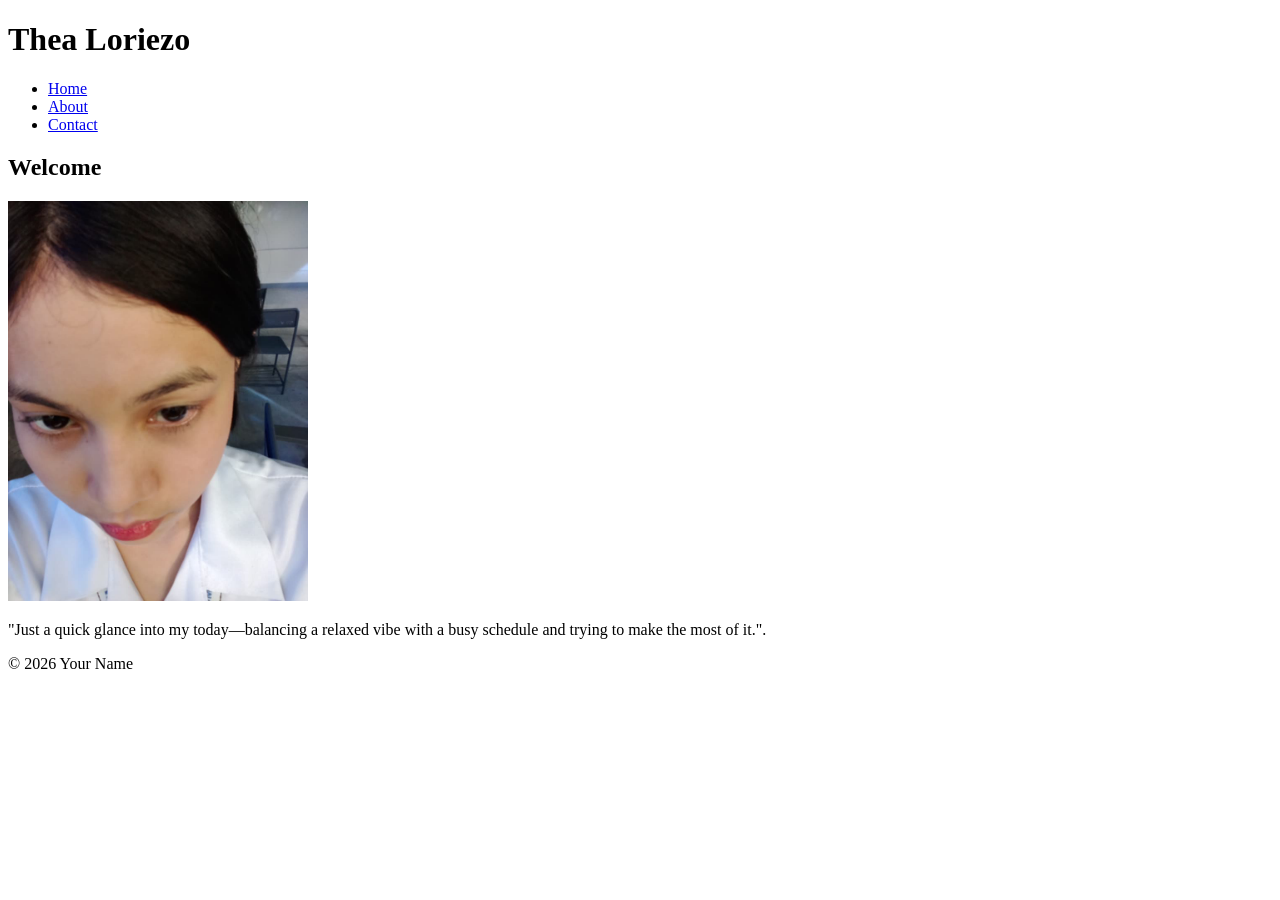
==== Index.html @ a7825bf5 "Module 2 Ex 1: semantic three-page site" ====
<!DOCTYPE html>
<html lang="en">
<head>
<meta charset="UTF-8">
<meta name="viewport" content="width=device-width, initial-scale=1">
<title>Home | Thea Loriezo</title>
</head>
<body>
<header>
<h1>Thea Loriezo</h1>
<nav>
<ul>
<li><a href="index.html">Home</a></li>
<li><a href="about.html">About</a></li>
<li><a href="contact.html">Contact</a></li>
</ul>
</nav>
</header>
<main>
<article>
<h2>Welcome</h2>
<img src="assets/picture.jpg" alt="Thea Loriezo looking at the camera" width="300">
<p> "Just a quick glance into my today—balancing a relaxed vibe with a busy schedule and trying to make the most of it.".</p>
</article>
</main>
<footer>
<p>&copy; 2026 Your Name</p>
</footer>
</body>
</html>
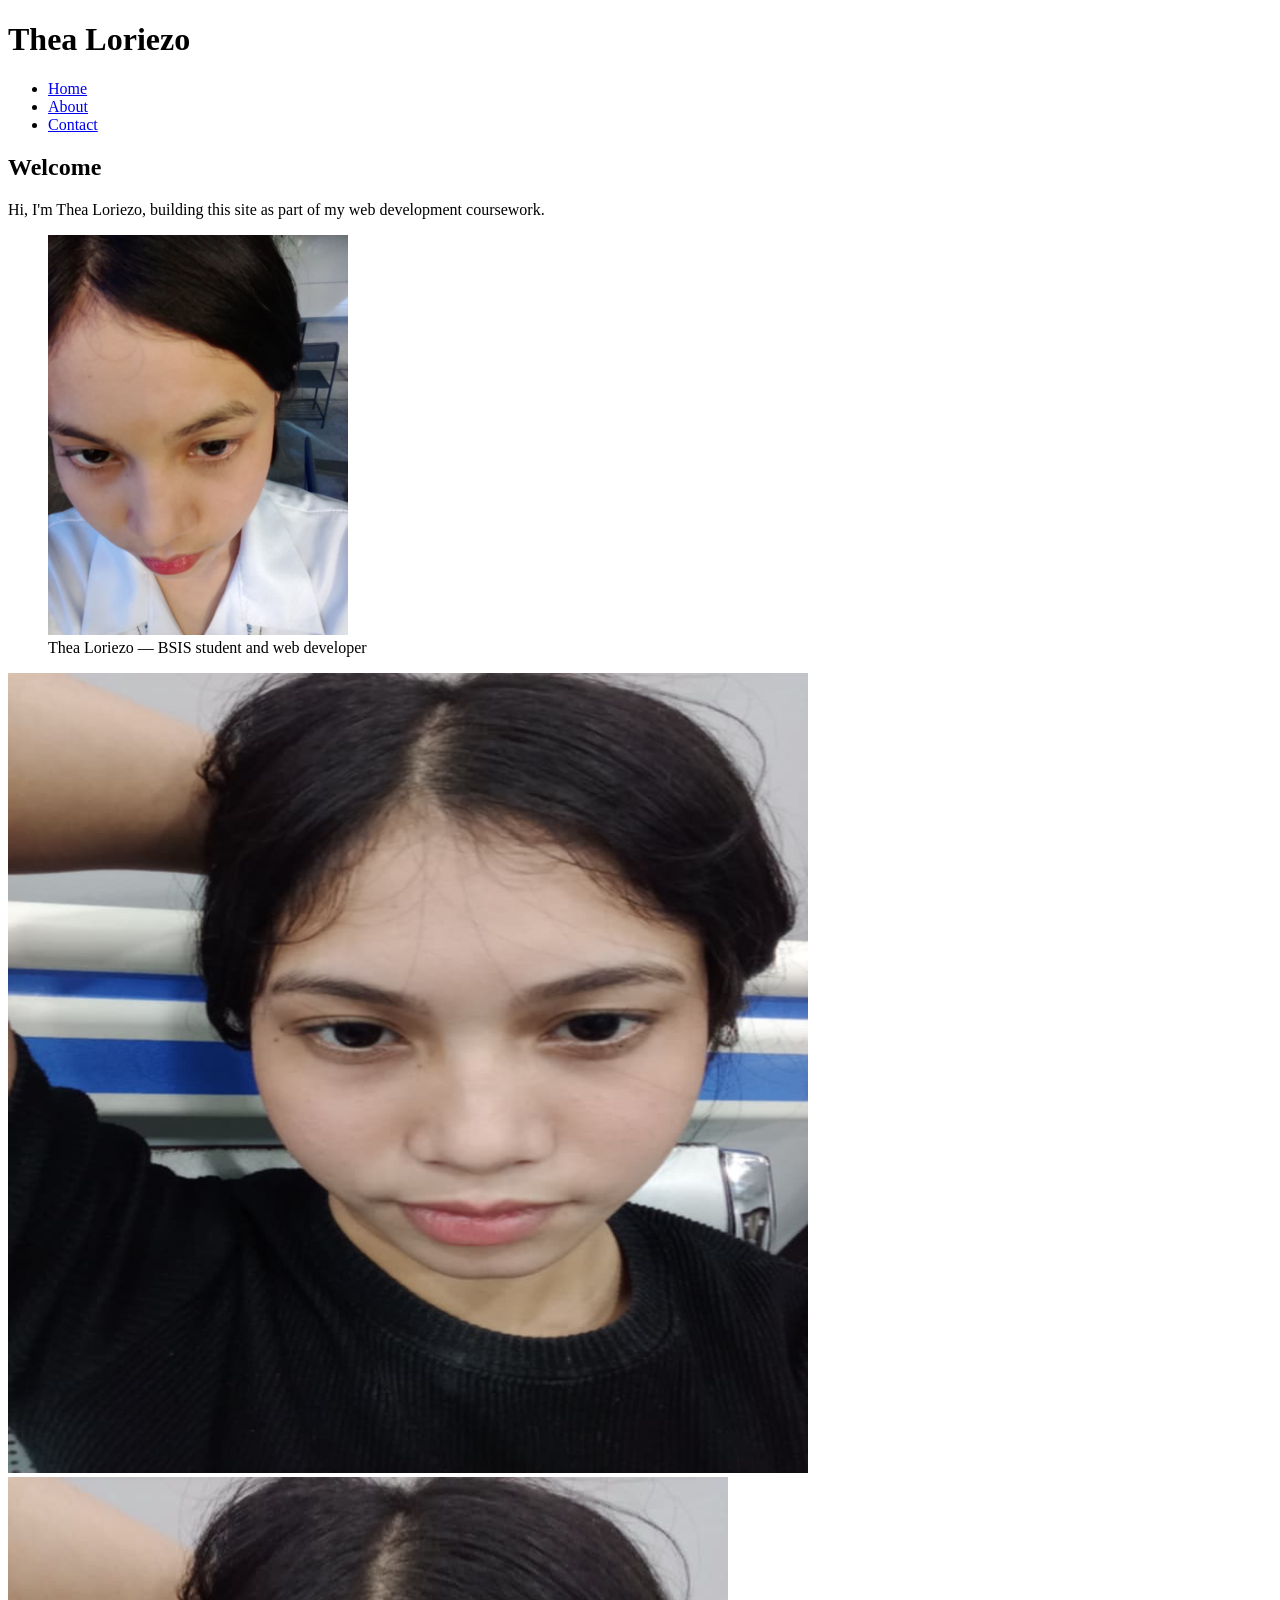
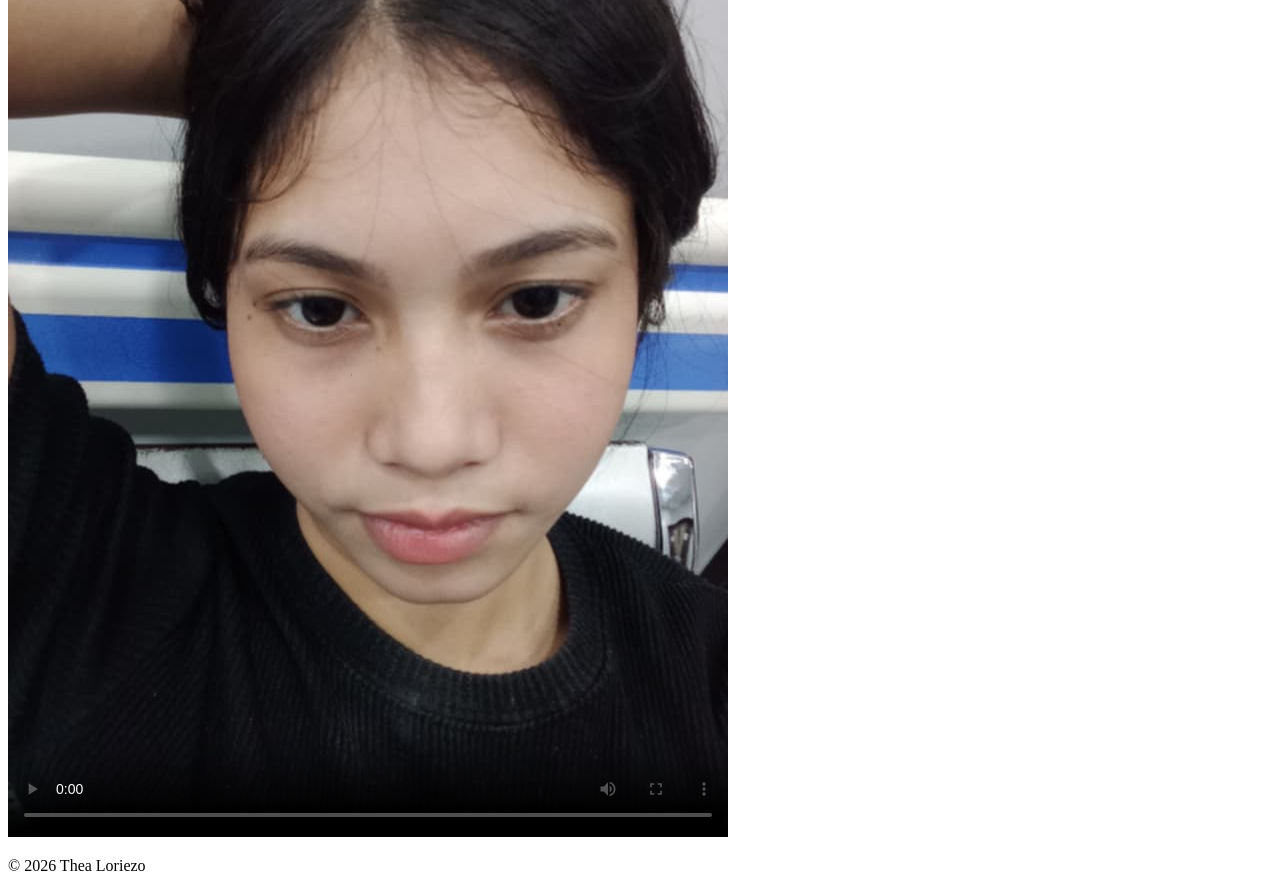
==== commit 54d64b95: "Module 2 Ex 4: SEO metadata and Open Graph tags" ====
--- a/Index.html
+++ b/Index.html
@@ -1,30 +1,59 @@
 <!DOCTYPE html>
 <html lang="en">
 <head>
-<meta charset="UTF-8">
-<meta name="viewport" content="width=device-width, initial-scale=1">
-<title>Home | Thea Loriezo</title>
+  <meta charset="UTF-8">
+  <meta name="viewport" content="width=device-width, initial-scale=1">
+  <title>Home | Thea Loriezo</title>
+  <meta name="description" content="Home page of Thea Loriezo, a BSIS student showcasing coursework and projects.">
+  <link rel="canonical" href="https://loriezo-dev.github.io/seo-metadata/index.html">
+  <!-- Open Graph -->
+  <meta property="og:type" content="website">
+  <meta property="og:title" content="Home | Thea Loriezo">
+  <meta property="og:description" content="BSIS student showcasing coursework and projects.">
+  <meta property="og:image" content="https://loriezo-dev.github.io/seo-metadata/assets/hero-md.jpg">
+  <meta property="og:url" content="https://loriezo-dev.github.io/seo-metadata/index.html">
+  <!-- Twitter Card -->
+  <meta name="twitter:card" content="summary_large_image">
 </head>
 <body>
-<header>
-<h1>Thea Loriezo</h1>
-<nav>
-<ul>
-<li><a href="index.html">Home</a></li>
-<li><a href="about.html">About</a></li>
-<li><a href="contact.html">Contact</a></li>
-</ul>
-</nav>
-</header>
-<main>
-<article>
-<h2>Welcome</h2>
-<img src="assets/picture.jpg" alt="Thea Loriezo looking at the camera" width="300">
-<p> "Just a quick glance into my today—balancing a relaxed vibe with a busy schedule and trying to make the most of it.".</p>
-</article>
-</main>
-<footer>
-<p>&copy; 2026 Your Name</p>
-</footer>
+  <header>
+    <h1>Thea Loriezo</h1>
+    <nav>
+      <ul>
+        <li><a href="index.html">Home</a></li>
+        <li><a href="about.html">About</a></li>
+        <li><a href="contact.html">Contact</a></li>
+      </ul>
+    </nav>
+  </header>
+  <main>
+    <article>
+      <h2>Welcome</h2>
+      <p>Hi, I'm Thea Loriezo, building this site as part of my web development coursework.</p>
+    </article>
+    <figure>
+      <img src="assets/picture.jpg" alt="Descriptive alt text for what is in the photo" width="300">
+      <figcaption>Thea Loriezo — BSIS student and web developer</figcaption>
+    </figure>
+    <picture>
+      <source type="image/webp"
+        srcset="assets/hero-sm.webp 400w,
+                assets/hero-md.webp 800w,
+                assets/hero-lg.webp 1600w"
+        sizes="(max-width: 600px) 90vw, 800px">
+      <img src="assets/hero-md.jpg"
+        alt="A decorative hero photo used to demonstrate responsive image loading"
+        width="800" height="800"
+        loading="lazy">
+    </picture>
+    <video controls poster="assets/hero-md.jpg" preload="metadata">
+      <source src="assets/YOUR-VIDEO-FILENAME.mp4" type="video/mp4">
+      <track src="assets/captions.vtt" kind="captions" srclang="en" label="English">
+      Your browser does not support the video tag.
+    </video>
+  </main>
+  <footer>
+    <p>&copy; 2026 Thea Loriezo</p>
+  </footer>
 </body>
-</html>  +</html>
